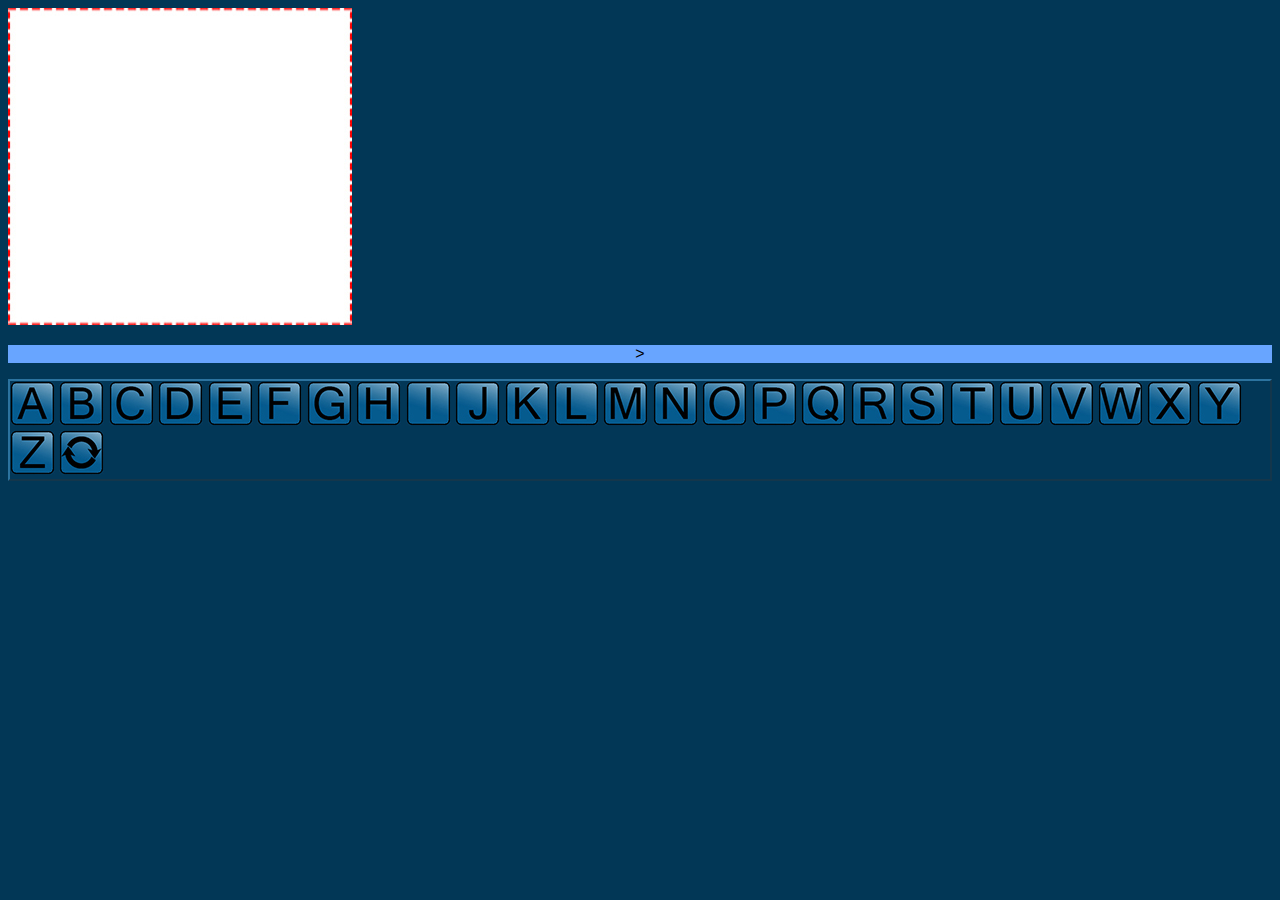
==== www/hangman.html @ 6e7e7575 "Menu beta" ====
<!doctype html>
<html>
<head>
    <meta charset="utf-8">
    <title>Hangman</title>
    <link href="index.css" rel="stylesheet" type="text/css">
    <script src="index.js"></script>
</head>

<body>
<img id="hangmanImage" src="Images/hangmanBorder.jpg">

<div id="text"><p> > </p><p id="display"></p></div>

<div id="keyboard">
    <img id="A" onclick="aClick()" src="Images/btnA.jpg">
    <img id="B" onclick="bClick()" src="Images/btnB.jpg">
    <img id="C" onclick="cClick()" src="Images/btnC.jpg">
    <img id="D" onclick="dClick()" src="Images/btnD.jpg">
    <img id="E" onclick="eClick()" src="Images/btnE.jpg">
    <img id="F" onclick="fClick()" src="Images/btnF.jpg">
    <img id="G" onclick="gClick()" src="Images/btnG.jpg">

    <img id="H" onclick="hClick()" src="Images/btnH.jpg">
    <img id="I" onclick="iClick()" src="Images/btnI.jpg">
    <img id="J" onclick="jClick()" src="Images/btnJ.jpg">
    <img id="K" onclick="kClick()" src="Images/btnK.jpg">
    <img id="L" onclick="lClick()" src="Images/btnL.jpg">
    <img id="M" onclick="mClick()" src="Images/btnM.jpg">
    <img id="N" onclick="nClick()" src="Images/btnN.jpg">

    <img id="O" onclick="oClick()" src="Images/btnO.jpg">
    <img id="P" onclick="pClick()" src="Images/btnP.jpg">
    <img id="Q" onclick="qClick()" src="Images/btnQ.jpg">
    <img id="R" onclick="rClick()" src="Images/btnR.jpg">
    <img id="S" onclick="sClick()" src="Images/btnS.jpg">
    <img id="T" onclick="tClick()" src="Images/btnT.jpg">
    <img id="U" onclick="uClick()" src="Images/btnU.jpg">

    <img id="V" onclick="vClick()" src="Images/btnV.jpg">
    <img id="W" onclick="wClick()" src="Images/btnW.jpg">
    <img id="X" onclick="xClick()" src="Images/btnX.jpg">
    <img id="Y" onclick="yClick()" src="Images/btnY.jpg">
    <img id="Z" onclick="zClick()" src="Images/btnZ.jpg">
    <img id="Reset" onclick="resetLetters()" src="Images/btnReset.jpg">
</div>

</body>
</html>
---- www/index.css ----
@charset "utf-8";
/* CSS Document */
@media (max-width: 360px) {
}


body {
    background-color: #023756;
    font-family: Raavi, Geneva, sans-serif;
}

h1{
    text-align: center;
    color: #ffffff;
    font-size: 40px;

}
#difficulty {
    align-content: center;
}
#text {
    width: 100%;
    text-align: center;
    background-color: #68a5ff;
}

#keyboard {
    background-color: #023757;
    border-style: outset;
    border-width: 2px;
    border-color: #2C739F;
}
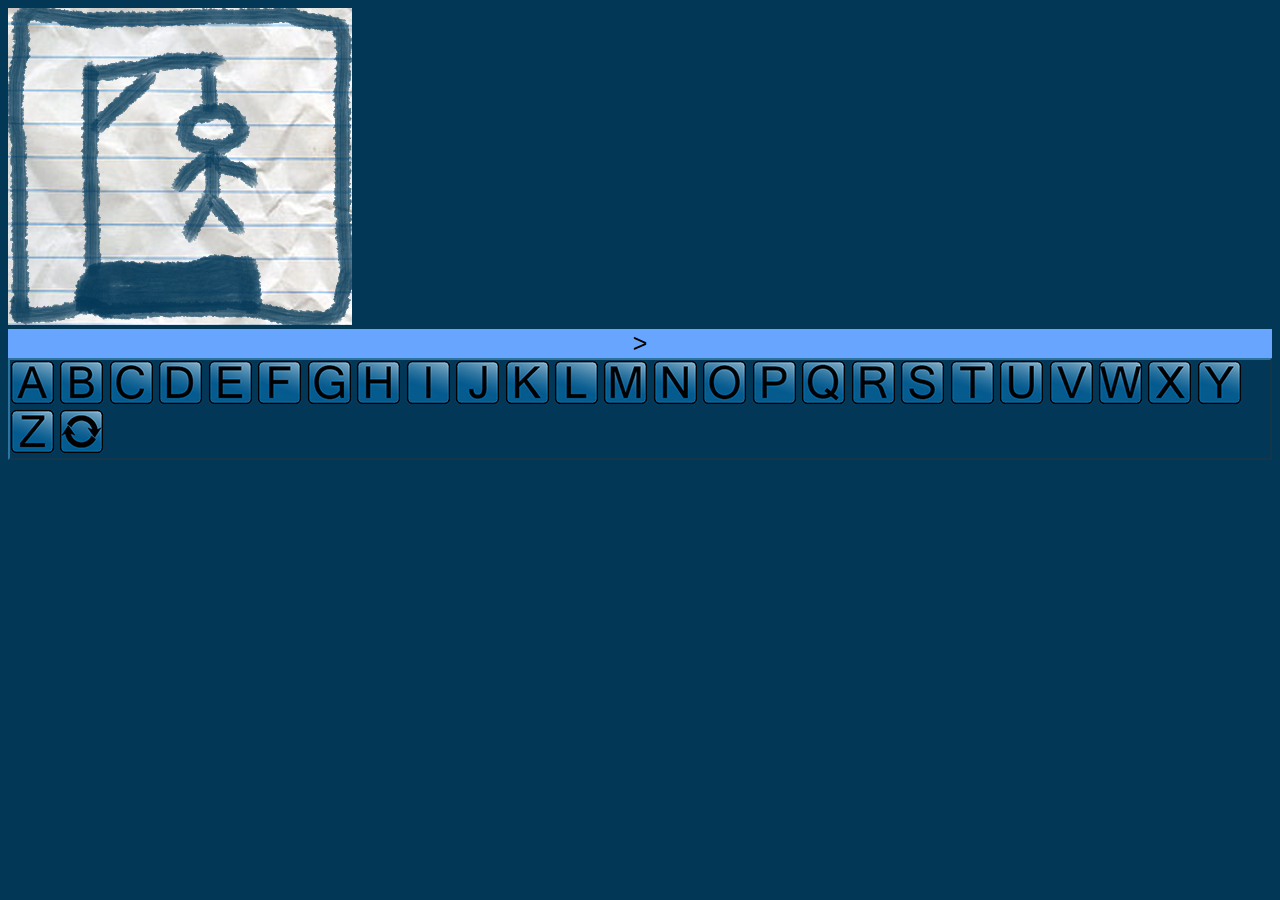
==== commit 3b99f2cb: "HANGMAN BETA v2.4" ====
--- a/www/hangman.html
+++ b/www/hangman.html
@@ -5,12 +5,20 @@
     <title>Hangman</title>
     <link href="index.css" rel="stylesheet" type="text/css">
     <script src="index.js"></script>
+    <script src="jquery.mobile-1.4.5.min.js"></script>
+    <script src="jquery-1.12.3.min.js"></script>
 </head>
 
 <body>
-<img id="hangmanImage" src="Images/hangmanBorder.jpg">
+<img id="hangmanImage" src="Images/hangmanLives0.jpg">
 
 <div id="text"><p> > </p><p id="display"></p></div>
+<script>
+    if(hiddenWord = []) {
+        newGame()
+    }
+    document.getElementById("display").innerHTML = hiddenWord.join("");
+</script>
 
 <div id="keyboard">
     <img id="A" onclick="aClick()" src="Images/btnA.jpg">
@@ -43,6 +51,7 @@
     <img id="Y" onclick="yClick()" src="Images/btnY.jpg">
     <img id="Z" onclick="zClick()" src="Images/btnZ.jpg">
     <img id="Reset" onclick="resetLetters()" src="Images/btnReset.jpg">
+
 </div>
 
 </body>
--- a/www/index.css
+++ b/www/index.css
@@ -13,13 +13,18 @@
     text-align: center;
     color: #ffffff;
     font-size: 40px;
+}
 
+p {
+    font-size: 25px;
+    font-family: Verdana, Geneva, sans-serif;
+    display: inline;
 }
+
 #difficulty {
     align-content: center;
 }
 #text {
-    width: 100%;
     text-align: center;
     background-color: #68a5ff;
 }
@@ -29,4 +34,9 @@
     border-style: outset;
     border-width: 2px;
     border-color: #2C739F;
+}
+
+#disclamer {
+    color: red;
+    text-align: center;
 }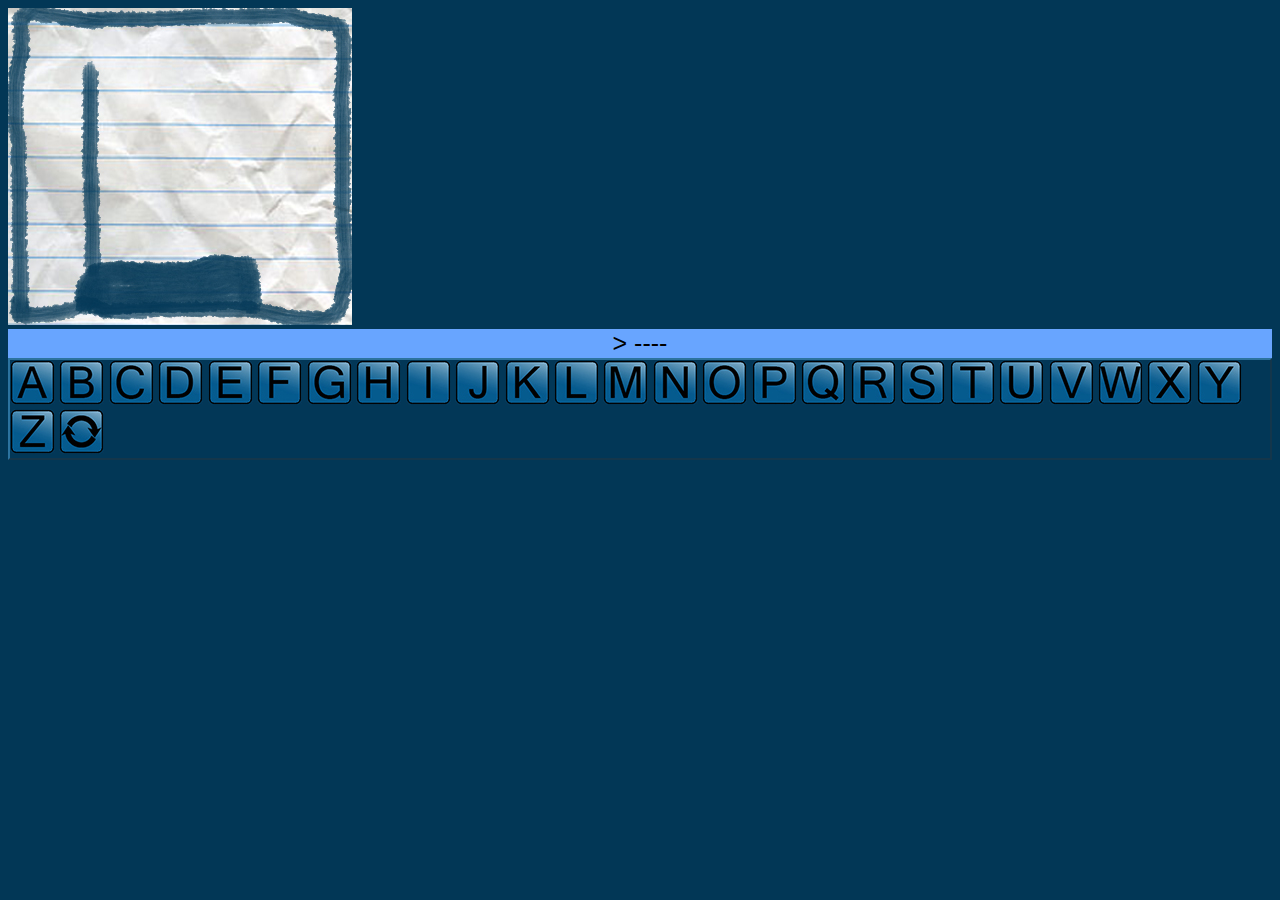
==== commit b2cf9698: "Fixed visuals" ====
--- a/www/hangman.html
+++ b/www/hangman.html
@@ -10,7 +10,10 @@
 </head>
 
 <body>
-<img id="hangmanImage" src="Images/hangmanLives0.jpg">
+<img id="hangmanImage" src="Images/hangmanLives10.jpg">
+<script>
+
+</script>
 
 <div id="text"><p> > </p><p id="display"></p></div>
 <script>
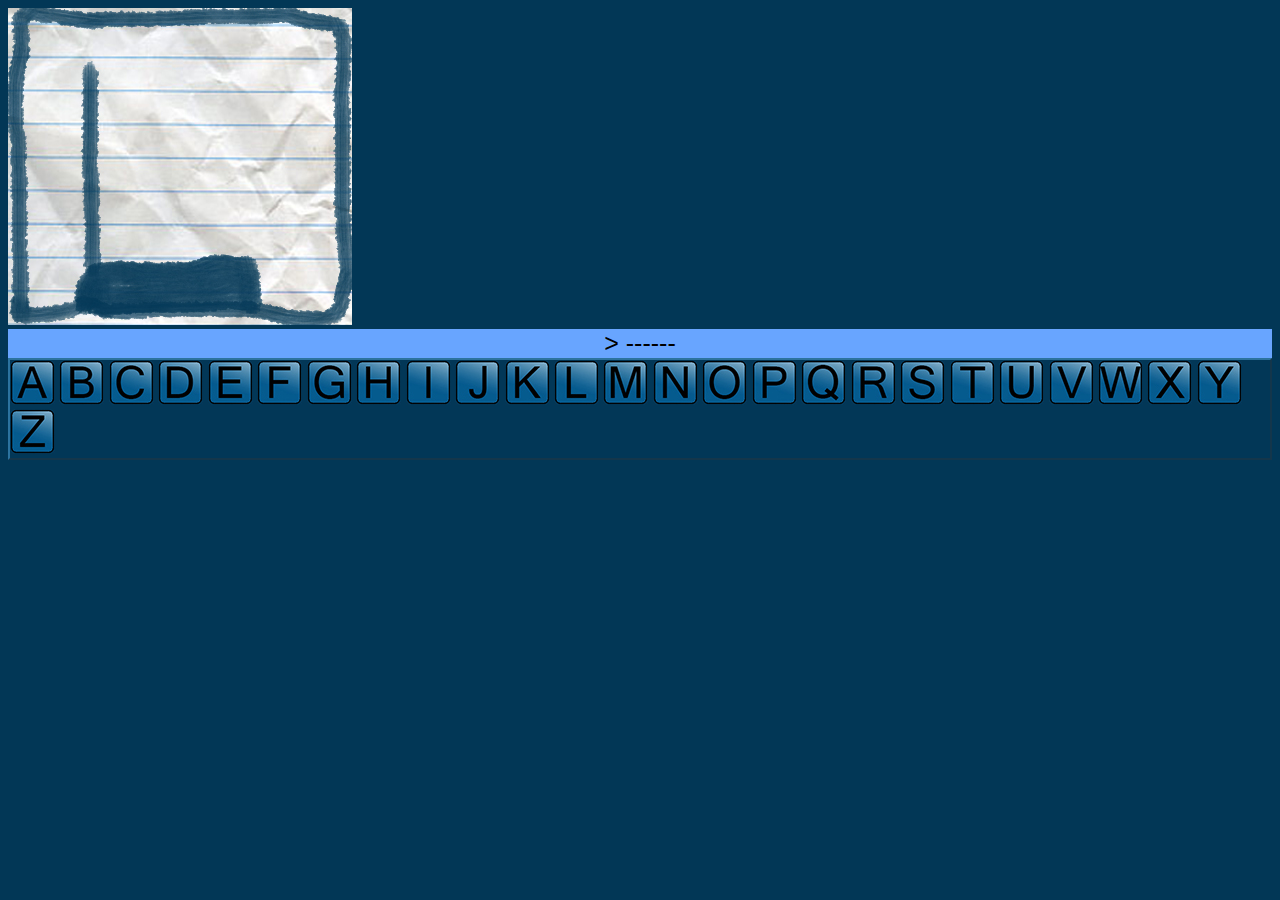
==== commit d9c1bef0: "attempt at fixing lives" ====
--- a/www/hangman.html
+++ b/www/hangman.html
@@ -53,7 +53,7 @@
     <img id="X" onclick="xClick()" src="Images/btnX.jpg">
     <img id="Y" onclick="yClick()" src="Images/btnY.jpg">
     <img id="Z" onclick="zClick()" src="Images/btnZ.jpg">
-    <img id="Reset" onclick="resetLetters()" src="Images/btnReset.jpg">
+    <!--<img id="Reset" onclick="resetLetters()" src="Images/btnReset.jpg">-->
 
 </div>
 
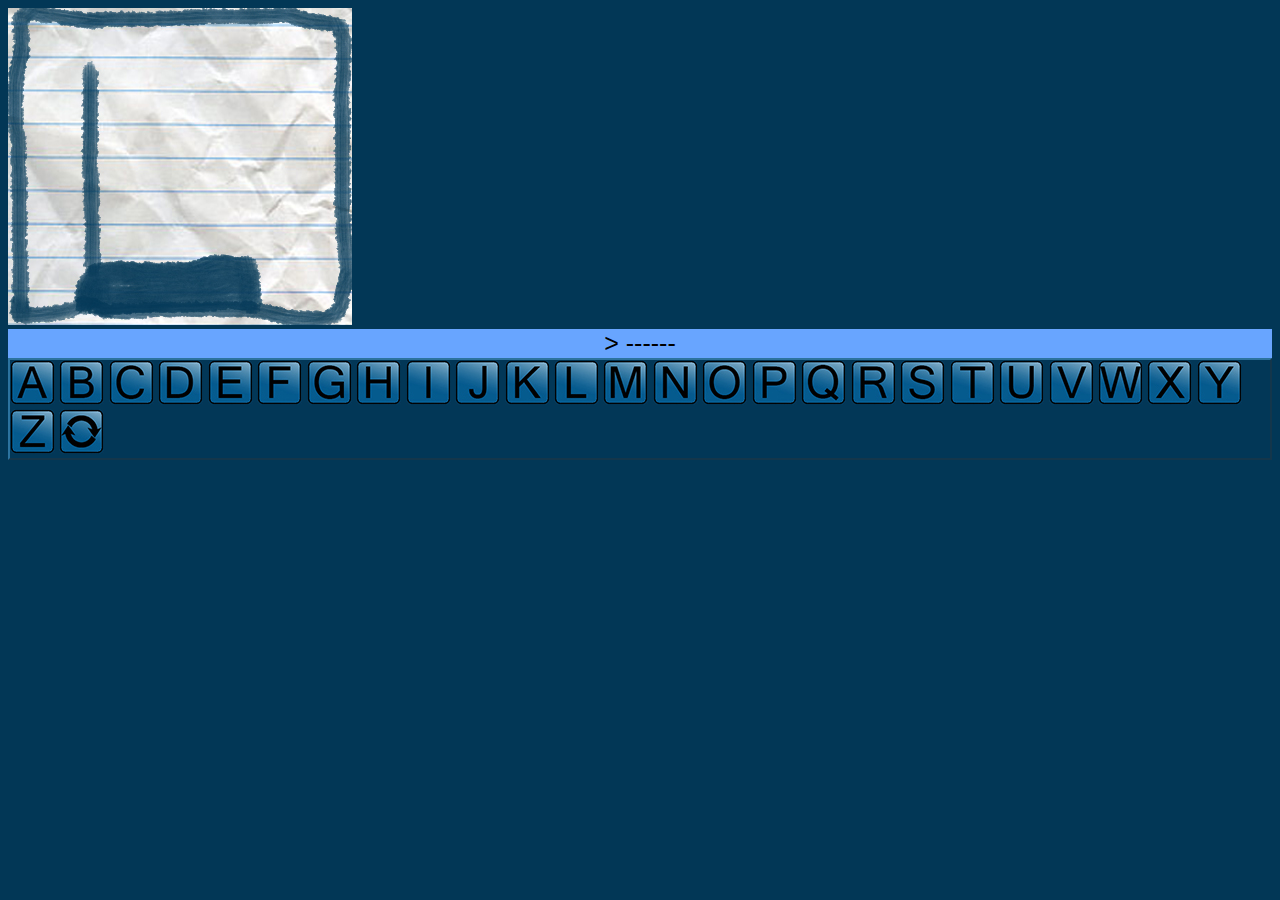
==== commit ebc15ae6: "test update" ====
--- a/www/hangman.html
+++ b/www/hangman.html
@@ -53,7 +53,7 @@
     <img id="X" onclick="xClick()" src="Images/btnX.jpg">
     <img id="Y" onclick="yClick()" src="Images/btnY.jpg">
     <img id="Z" onclick="zClick()" src="Images/btnZ.jpg">
-    <!--<img id="Reset" onclick="resetLetters()" src="Images/btnReset.jpg">-->
+    <img id="Reset" onclick="testButton()" src="Images/btnReset.jpg">
 
 </div>
 
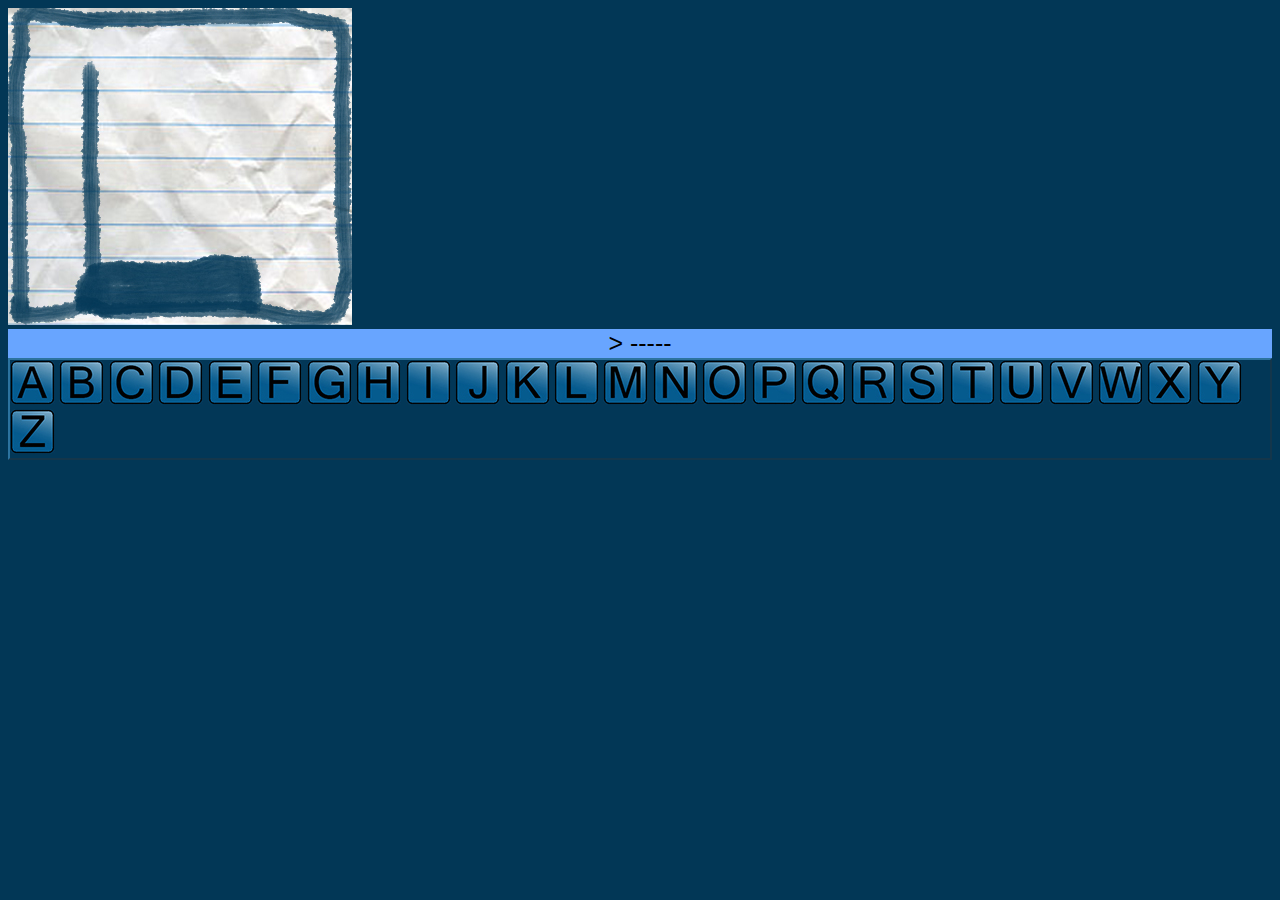
==== commit 36f5ad94: "Tweaks and larger wordlist" ====
--- a/www/hangman.html
+++ b/www/hangman.html
@@ -5,8 +5,7 @@
     <title>Hangman</title>
     <link href="index.css" rel="stylesheet" type="text/css">
     <script src="index.js"></script>
-    <script src="jquery.mobile-1.4.5.min.js"></script>
-    <script src="jquery-1.12.3.min.js"></script>
+
 </head>
 
 <body>
@@ -53,7 +52,9 @@
     <img id="X" onclick="xClick()" src="Images/btnX.jpg">
     <img id="Y" onclick="yClick()" src="Images/btnY.jpg">
     <img id="Z" onclick="zClick()" src="Images/btnZ.jpg">
-    <img id="Reset" onclick="testButton()" src="Images/btnReset.jpg">
+
+<!--    a button used for all sorts of testing/debugging
+    <img id="Reset" onclick="testButton()" src="Images/btnReset.jpg">-->
 
 </div>
 
--- a/www/index.css
+++ b/www/index.css
@@ -36,7 +36,7 @@
     border-color: #2C739F;
 }
 
-#disclamer {
+#disclaimer {
     color: red;
     text-align: center;
 }